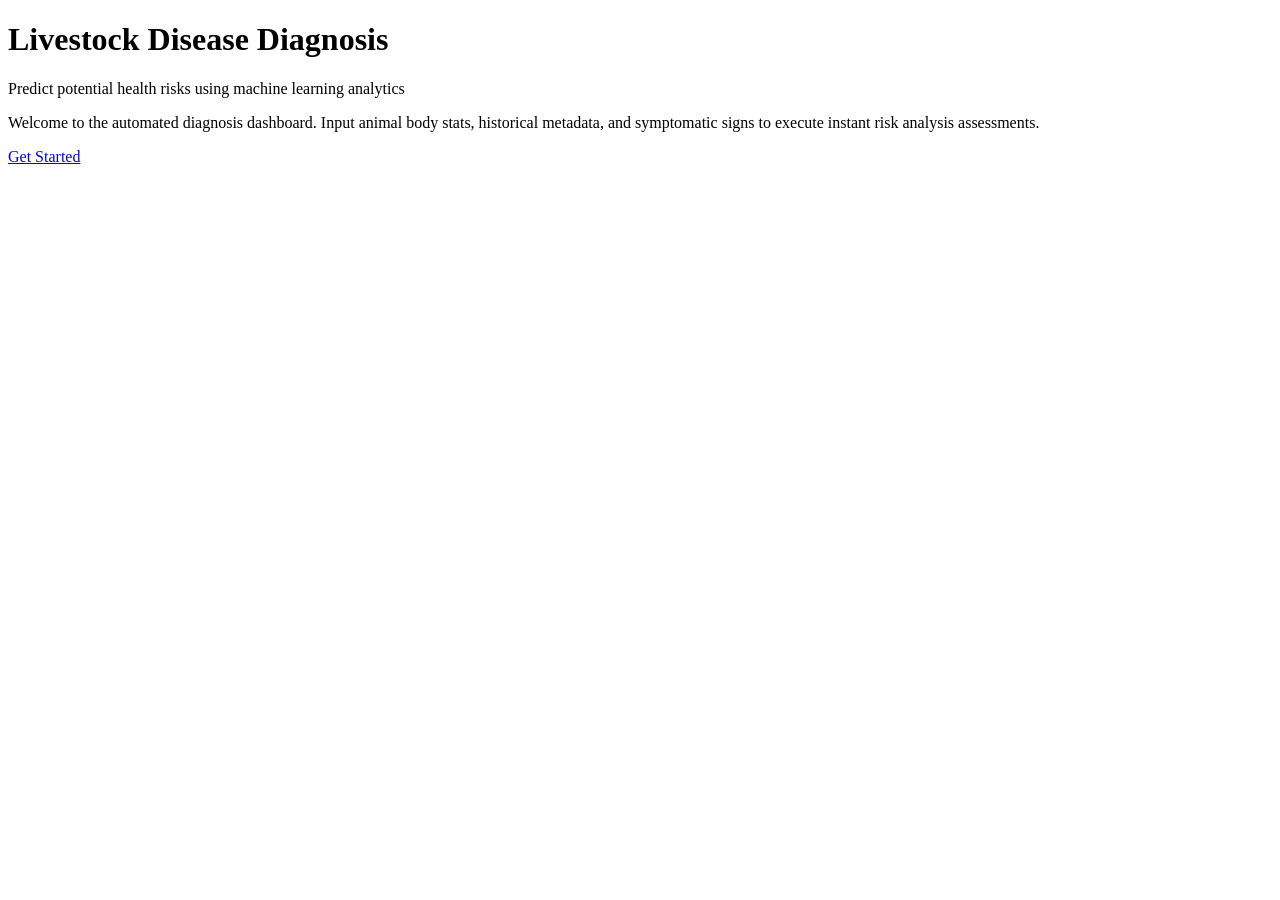
==== templates/index.html @ 42b69542 "disease prediction" ====
<!DOCTYPE html>
<html lang="en">
<head>
    <meta charset="UTF-8">
    <meta name="viewport" content="width=device-width, initial-scale=1.0">
    <title>Livestock Disease Prediction</title>
    <link rel="stylesheet" href="{{ url_for('static', filename='style.css') }}">
</head>
<body>
    <div class="bg-blur-container">
        <div class="container text-center">
            <h1 class="main-title">Livestock Disease Diagnosis</h1>
            <p class="subtitle">Predict potential health risks using machine learning analytics</p>
            
            <div class="welcome-box">
                <p>Welcome to the automated diagnosis dashboard. Input animal body stats, historical metadata, and symptomatic signs to execute instant risk analysis assessments.</p>
            </div>

            <div class="btn-group single-btn">
                <a href="/predict" class="btn btn-primary">Get Started</a>
            </div>
        </div>
    </div>
</body>
</html>
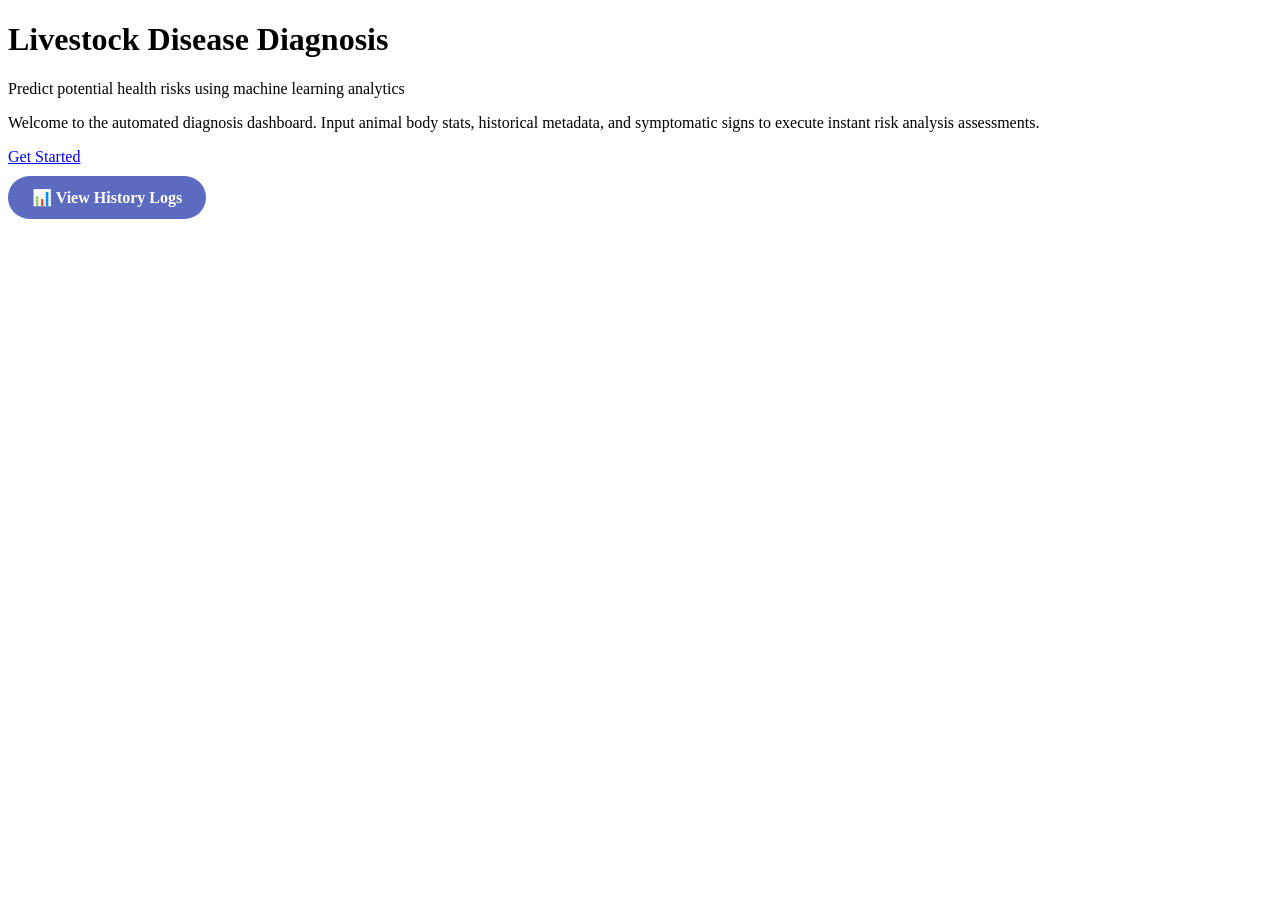
==== commit b16ff972: "commit" ====
--- a/templates/index.html
+++ b/templates/index.html
@@ -19,6 +19,7 @@
             <div class="btn-group single-btn">
                 <a href="/predict" class="btn btn-primary">Get Started</a>
             </div>
+            <a href="/history" class="btn" style="background-color: #5c6bc0; color: white; margin-top: 10px; display: inline-block; padding: 12px 24px; text-decoration: none; border-radius: 30px; font-weight: bold;">📊 View History Logs</a>
         </div>
     </div>
 </body>
